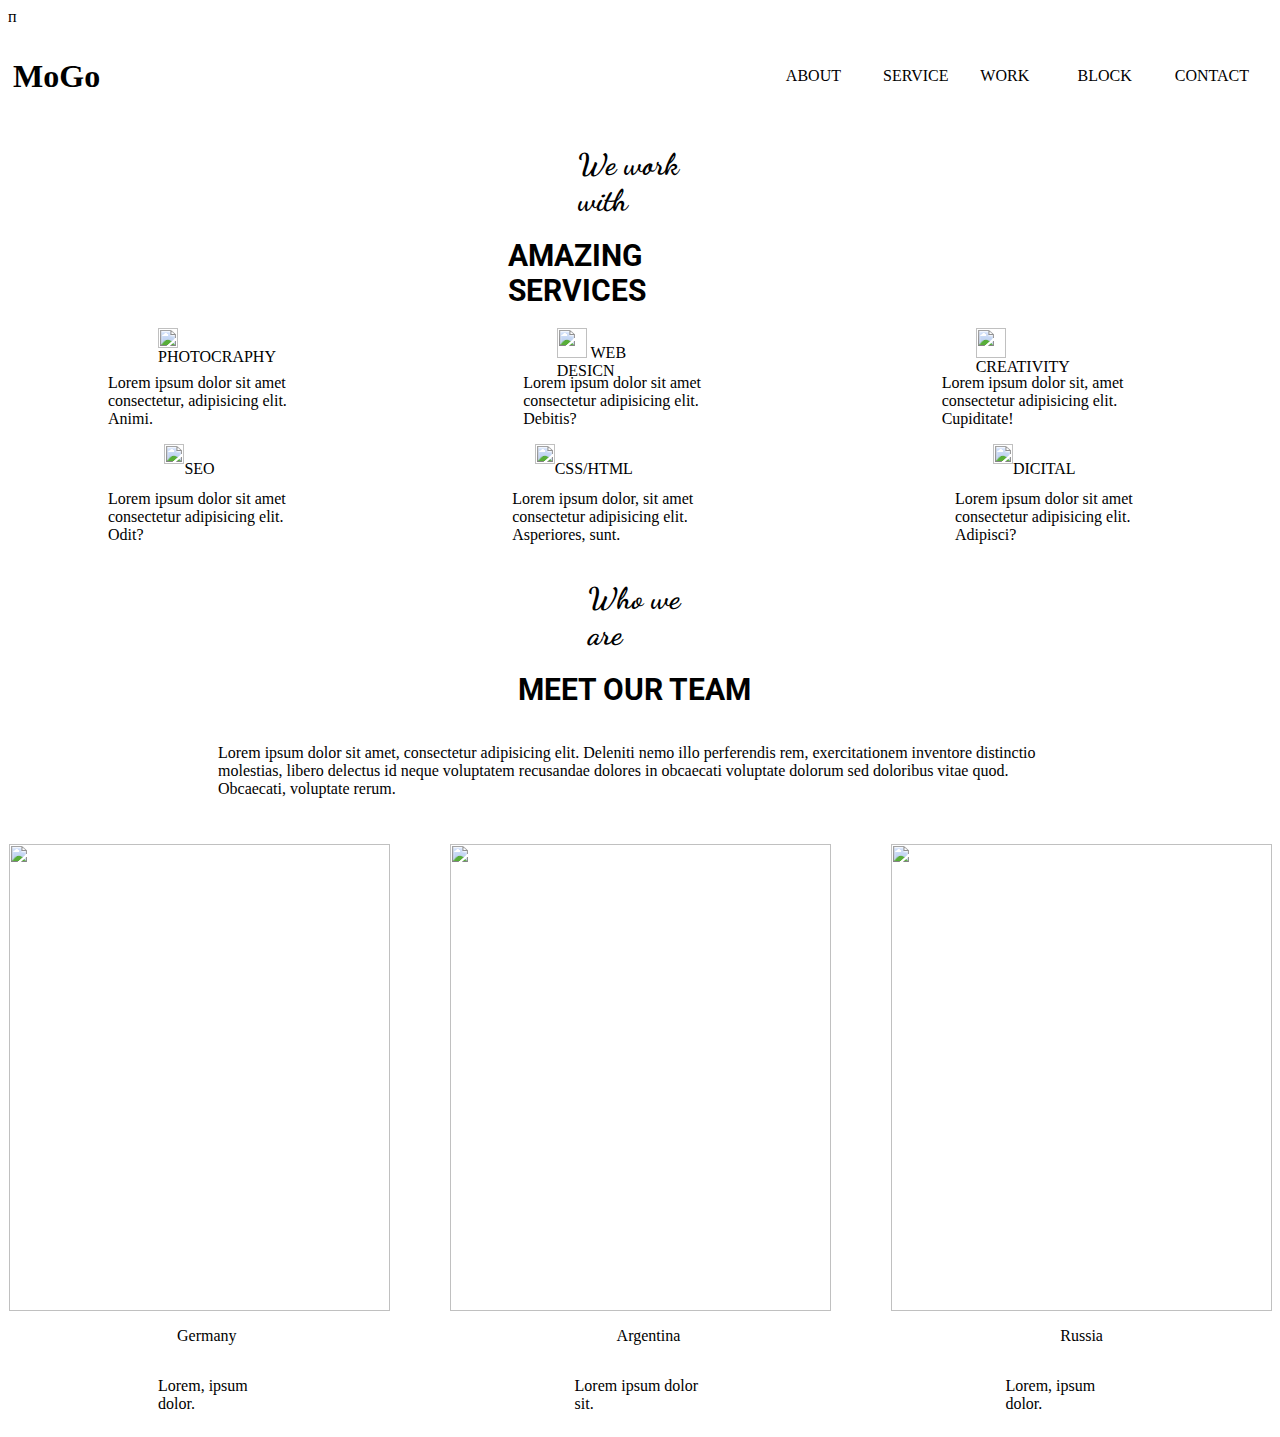
==== homework4/index.html @ 918db965 "4 homework" ====
п<!DOCTYPE html>
<html lang="en">
<head>
    <link rel="stylesheet" href="style.css">
    <meta charset="UTF-8">
    <link href="https://fonts.googleapis.com/css2?family=Dancing+Script:wght@700&display=swap" rel="stylesheet"> 
    <link href="https://fonts.googleapis.com/css2?family=Dancing+Script:wght@700&family=Roboto:ital,wght@1,100;1,700&display=swap" rel="stylesheet">
    <meta name="viewport" content="width=device-width, initial-scale=1.0">
    <title>Flex lesson</title>
</head>
<body>
    <div class="section">
        <div class="logo">
            <h1>MoGo</h1>
        </div>
        <div class="menu"></div> 
             <div class="navs">АBOUT</div>
             <div class="navs">SERVICE</div>
             <div class="navs">WORK</div>
             <div class="navs">BLOCK</div>
             <div class="navs">CONTACT</div>      
    </div>
    <div class="section1">
        <div class="header1"><h1>We work with</h1></div>
        <div class="header2"><h1>AMAZING SERVICES</h1></div>
    </div>
    <div class="section2">
        <div class="headermini">
            <div class="icon"><img src="https://image.flaticon.com/icons/svg/149/149314.svg" alt="" width="20" height="20">
            <P1>PHOTOCRAPHY</P1></div>
        </div>
        <div class="headermini1"><div class="icon"><img src="https://as1.ftcdn.net/jpg/03/25/25/40/500_F_325254079_ZfbzeLqSZmxgKMD687AvW2kiZs4bzDSO.jpg" alt="" width="30" height="30">
        <P1>WEB DESICN</P1></div>
        </div>
        <div class="headermini2"><div class="icon"><img src="https://as1.ftcdn.net/jpg/03/32/04/14/500_F_332041435_gr9cLBiCTorGdFqJPkNNFCAd445q28vY.jpg" alt="" width="30" height="30">
            <P1>CREATIVITY</P1></div>
        </div>
    </div>
    <div class="text">
        <div class="p"><p>Lorem ipsum dolor sit amet consectetur, adipisicing elit. Animi.</p></div>
        <div class="p"><p>Lorem ipsum dolor sit amet consectetur adipisicing elit. Debitis?</p></div>
        <div class="p"><p>Lorem ipsum dolor sit, amet consectetur adipisicing elit. Cupiditate!</p></div>
    </div>
    <div class="section3">
        <div class="headermi">
            <div class="icon1"><img src="https://t4.ftcdn.net/jpg/00/73/97/47/240_F_73974738_0todOgAhQqcCVr5VNzxRZWaDJNPWaylR.jpg" alt="" width="20" height="20">
            <P>SEO</P></div>
        </div>
        <div class="headermi1">
            <div class="icon1"><img SRC="https://as1.ftcdn.net/jpg/02/96/80/98/500_F_296809827_7dyxxt0j1ta0WmhgWXFP1LQgRiW0QpoN.jpg" alt="" width="20" height="20">
            <P>CSS/HTML</P></div>
        </div>
        <div class="headermi2">
            <div class="icon1"><img SRC="https://as2.ftcdn.net/jpg/03/10/87/81/500_F_310878105_mStd0OGfV6pG2oNGXposzjCmIpWubnEE.jpg" alt="" width="20" height="20">
            <P>DICITAL</P></div>
        </div>
    </div>
    <div class="text1">
        <div class="p9"><p>Lorem ipsum dolor sit amet consectetur adipisicing elit. Odit?</p></div>
        <div class="p9"><p>Lorem ipsum dolor, sit amet consectetur adipisicing elit. Asperiores, sunt.</p></div>
        <div class="p9"><p>Lorem ipsum dolor sit amet consectetur adipisicing elit. Adipisci?</p></div>
    </div>
    <div class="section4">
        <div class="headerbig1"><h1>Who we are</h1></div>
        <div class="headerbig2"><h1>MEET OUR TEAM</h1></div>
    </div>
    <div class="text2"><p>Lorem ipsum dolor sit amet, consectetur adipisicing elit. Deleniti nemo illo perferendis rem, exercitationem inventore distinctio molestias, libero delectus id neque voluptatem recusandae dolores in obcaecati voluptate dolorum sed doloribus vitae quod. Obcaecati, voluptate rerum.</p></div> </div>
    </div>
    <div class="conteiner">
        <div class="foto1">
            <img src="https://images.pexels.com/photos/4066144/pexels-photo-4066144.jpeg?auto=compress&cs=tinysrgb&dpr=1&w=500" alt="" width="381" height="467">
        </div>
        <div class="foto1">
            <img src="https://images.pexels.com/photos/1894073/pexels-photo-1894073.jpeg?auto=compress&cs=tinysrgb&dpr=2&h=650&w=940" alt="" width="381" height="467">
        </div>
        <div class="foto1">
            <img src="https://images.pexels.com/photos/3968307/pexels-photo-3968307.jpeg?auto=compress&cs=tinysrgb&dpr=1&w=500" alt="" width="381" height="467">
        </div>
    </div>
    <div class="section5">
        <div class="headersmall"><p>Germany</p></div>
        <div class="headersmall"><p>Argentina</p></div>
        <div class="headersmall"><p>Russia</p></div>
    </div>
    <div class="text3">
        <div class="p10"><p>Lorem, ipsum dolor.</p></div>
        <div class="p10"><p>Lorem ipsum dolor sit.</p></div>
        <div class="p10"><p>Lorem, ipsum dolor.</p></div>
    </div>
    </div>


</body>
</html>
---- homework4/style.css ----
.section{
       height: 100px;
       display: flex;
       justify-content: space-between;
}
.logo{ 
       display: flex;
       justify-content: center;
       align-items: center;
       height: 100px;
       width: 100px;
}
.menu{
       display: flex;
       justify-content: center;
       height: 100px;
       width: 700px;
}
.navs{ 
       display: flex;
       align-items: center;
       height: 100px;
       width: 100px;
}
.section1{
    display:flexbox;
    justify-content:center;
}
.header1{
    margin:0 570px;
    font-size: 15px;
    font-family: 'Dancing Script', cursive;
}
.header2{
    margin:0 500px;
    font-size: 15px;
    font-family: 'Dancing Script', cursive;
    font-family: 'Roboto', sans-serif;
}
.section2{
    display:flex;
    justify-content:center;
    height: 30px;
}
.headermini{
    margin:0 150px;
}
   
.headermini1{ 
    margin:0 120px;
}

.headermini2{
    margin:0 180px;
}

.text{
    display:flex;
    justify-content:center;
}
.p{
    margin:0 100px;
}
.section3{
    display:flex;
    justify-content:center;
}
.icon1{
     display:flex;
    justify-content:center;
    height: 30px;
}
      
.headermi{
    margin:0 200px;
}
.headermi1{
    margin:0 120px;
}
.headermi2{
    margin:0 240px;
}
.text1{
    display:flex;
    justify-content:center;
}
.p9{
    margin:0 100px;
}
.section4{
    display:flexbox;
    justify-content:center;
}
.headerbig1{
    margin:0 580px;
    font-size: 15px;
    font-family: 'Dancing Script', cursive;
}
.headerbig2{
    margin:0 510px;
    font-size: 15px;
    font-family: 'Dancing Script', cursive;
    font-family: 'Roboto', sans-serif;
}
.text2{
    display:flex;
    justify-content:center;
    margin:0 210px;
    margin-bottom: 30px;
}
.conteiner{
    display:flex;
    justify-content:center;
}
.foto1{
    margin:0 30px;
}
.section5{
    display:flex;
    justify-content:center;
}
.headersmall{
        margin:0 190px;
}
.text3{
    display:flex;
    justify-content:center;
}
.p10{
    margin:0 150px;
}
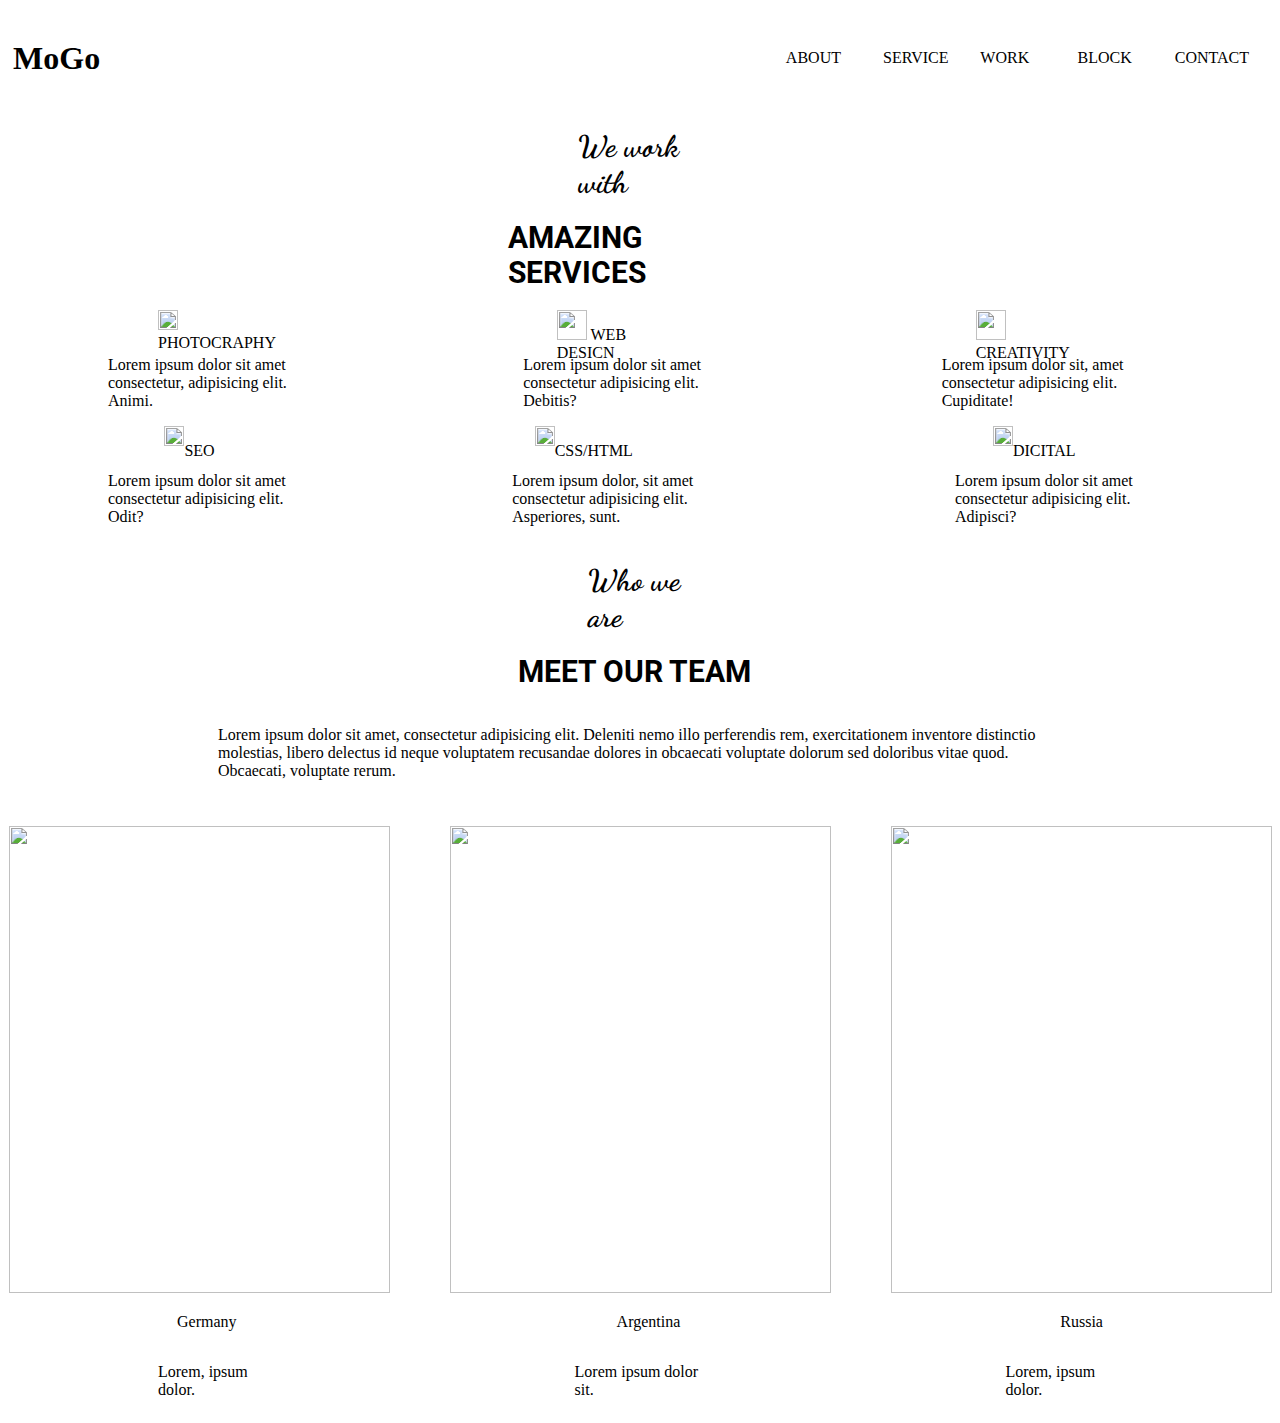
==== commit 76cc6850: "homework" ====
--- a/homework4/index.html
+++ b/homework4/index.html
@@ -1,4 +1,4 @@
-п<!DOCTYPE html>
+<!DOCTYPE html>
 <html lang="en">
 <head>
     <link rel="stylesheet" href="style.css">
